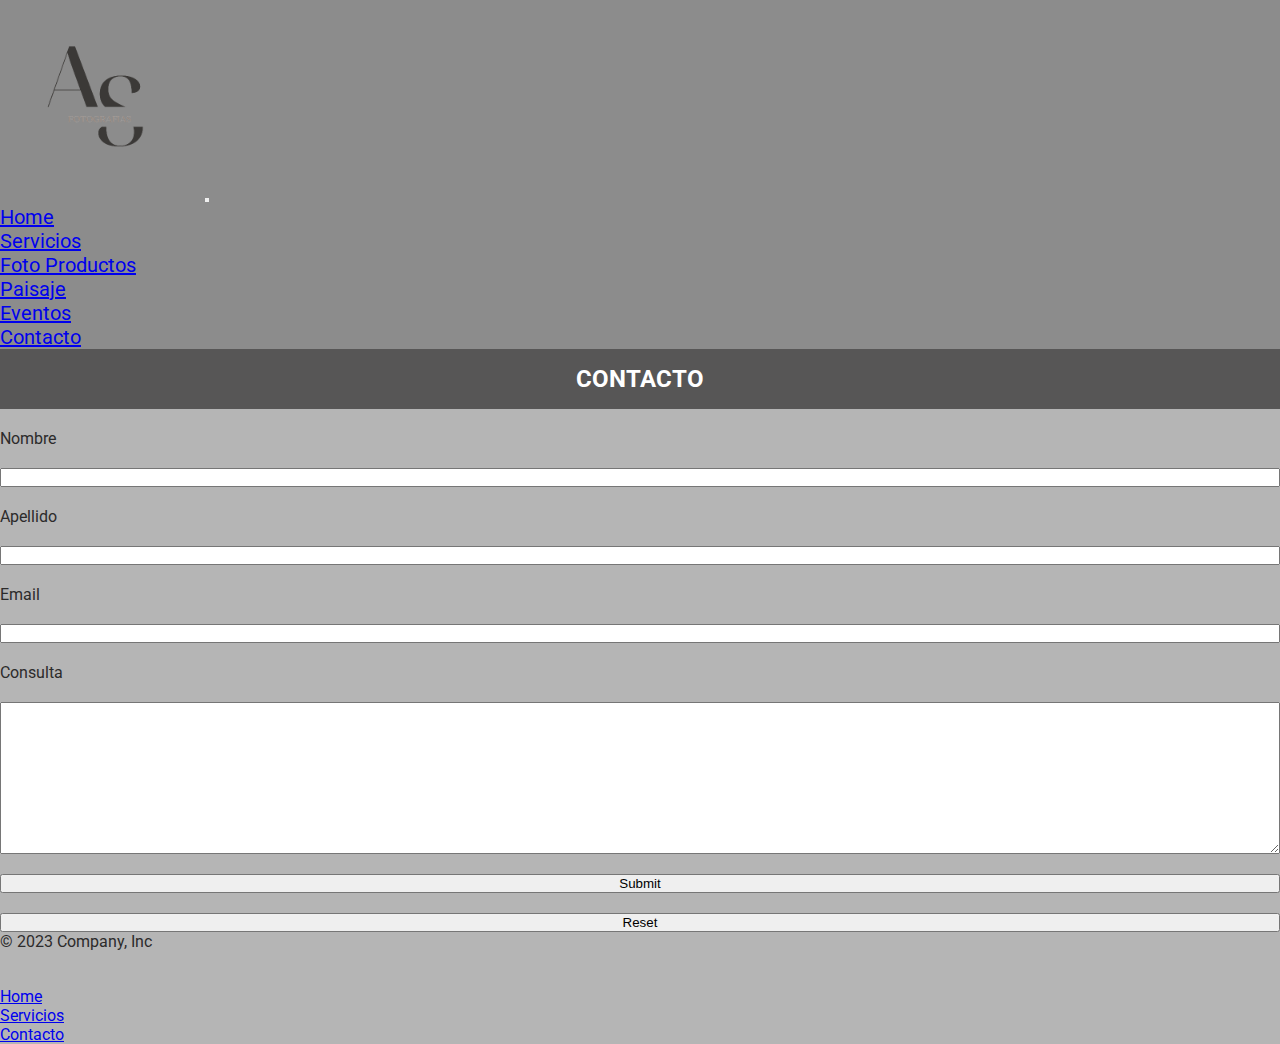
==== paginas/contacto.html @ f702b80f "Preentrega" ====
<!doctype html>
<html lang="en">
  <head>
    <meta charset="utf-8">
    <meta name="viewport" content="width=device-width, initial-scale=1">
    <title>Fotografias A&S - Contacto</title>
    <link href="https://cdn.jsdelivr.net/npm/bootstrap@5.3.1/dist/css/bootstrap.min.css" rel="stylesheet" integrity="sha384-4bw+/aepP/YC94hEpVNVgiZdgIC5+VKNBQNGCHeKRQN+PtmoHDEXuppvnDJzQIu9" crossorigin="anonymous">
    <link rel="stylesheet" href="../css/estilo.css">
  </head>
  <body>
    <!-- HEADER -->
    <!-- Header -->
    <header>
      <nav class="navbar navbar-expand-lg">
        <div class="container-fluid">
          <a class="navbar-brand" href="#"><img class="logo" src="../imagenes/LOGO-removebg-preview.png" alt="logo"></a>
          <button class="navbar-toggler" type="button" data-bs-toggle="collapse" data-bs-target="#navbarSupportedContent" aria-controls="navbarSupportedContent" aria-expanded="false" aria-label="Toggle navigation">
            <span class="navbar-toggler-icon"></span>
          </button>
          <div class="collapse navbar-collapse" id="navbarSupportedContent">
            <ul class="navbar-nav me-auto mb-2 mb-lg-0">
              <li class="nav-item">
                <a class="nav-link active" aria-current="page" href="../index.html">Home</a>
              </li>
              <li class="nav-item dropdown">
                <a class="nav-link dropdown-toggle" href="#" role="button" data-bs-toggle="dropdown" aria-expanded="false">
                  Servicios
                </a>
                <ul class="dropdown-menu">
                  <li><a class="dropdown-item" href="fotoproducto.html">Foto Productos</a></li>
                  <li><a class="dropdown-item" href="paisajes.html"> Paisaje </a></li>
                  <li><a class="dropdown-item" href="eventos.html">Eventos</a></li>
                </ul>
              </li>
              <li class="nav-item">
                <a class="nav-link" aria-current="page" href="contacto.html">Contacto</a>
              </li>
            </ul>
          </div>
        </div>
      </nav>
  </header>
  <!-- Main -->
  <form>
    <div class="titulo mt-1 mb-1">
      <h2> Contacto </h2>
    </div>
    <label  class="formulario"  for="nombre"> Nombre </label>
    <input type="text" id="nombre">
    

    <label  class="formulario" for="Apellido"> Apellido </label>
    <input type="text" id="Apellido">
    

    <label class="formulario"  for="email"> Email </label>
    <input type="email" id="email">
    

    <label class="formulario"  for="consulta"> Consulta</label>
    <textarea name="" id="consulta" cols="30" rows="10"></textarea>

    
    <input class="botonForm" type="submit">
    <input class="botonForm" type="reset">
</form>

   
  <!-- footer -->
  <div class="container">
    <footer class="d-flex flex-wrap justify-content-between align-items-center py-3 my-4 border-top">
      <p class="col-md-4 mb-0 text-body-secondary">&copy; 2023 Company, Inc</p>
  
      <a href="/" class="col-md-4 d-flex align-items-center justify-content-center mb-3 mb-md-0 me-md-auto link-body-emphasis text-decoration-none">
        <svg class="bi me-2" width="40" height="32"><use xlink:href="#bootstrap"/></svg>
      </a>
  
      <ul class="nav col-md-4 justify-content-end">
        <li class="nav-item"><a href="../index.html" class="nav-link px-2 text-body-secondary">Home</a></li>
        <li class="nav-item"><a href="servicios.html" class="nav-link px-2 text-body-secondary">Servicios</a></li>
        <li class="nav-item"><a href="contacto.html" class="nav-link px-2 text-body-secondary">Contacto</a></li>
      
      </ul>
    </footer>
  </div>
  <script src="https://cdn.jsdelivr.net/npm/bootstrap@5.3.1/dist/js/bootstrap.bundle.min.js" integrity="sha384-HwwvtgBNo3bZJJLYd8oVXjrBZt8cqVSpeBNS5n7C8IVInixGAoxmnlMuBnhbgrkm" crossorigin="anonymous"></script>
</body>
</html>
---- css/estilo.css ----
@import url("https://fonts.googleapis.com/css2?family=Roboto:wght@300&display=swap");
* {
  margin: 0;
  padding: 0;
}

body {
  font-family: "Roboto", sans-serif;
  background-color: #b5b5b5;
  color: #2c2b2b;
}

form {
  display: flex;
  flex-direction: column;
  gap: 20px;
}

header {
  background-color: #8c8c8c;
  color: #2c2b2b;
  font-size: 20px;
}
header .logo {
  width: 100px;
  transition: all 4s;
}
header .logo:hover {
  width: 200px;
}

.titulo {
  background-color: rgb(87, 86, 86);
  color: rgb(255, 255, 255);
  text-align: center;
  text-transform: uppercase;
  font-weight: bold;
  padding: 1rem;
}
.titulo .titulo h2 {
  font-size: 3rem;
}

h1 {
  font-weight: 700;
  position: relative;
  padding: 0 5px;
}
h1::before {
  content: "";
  position: absolute;
  height: 10%;
  bottom: 0;
  right: 0;
  left: 0;
  border-radius: 4px;
  background-color: #8c8c8c;
  z-index: -1;
}

.botonComprar {
  background-color: white;
  font-size: 20px;
  text-decoration: none;
  text-transform: uppercase;
  padding: 5px 10px;
  border-radius: 4px;
  font-weight: bold;
}
.botonComprar:hover {
  background-color: #8c8c8c;
}

footer {
  background-color: #b5b5b5;
}

/*# sourceMappingURL=estilo.css.map */
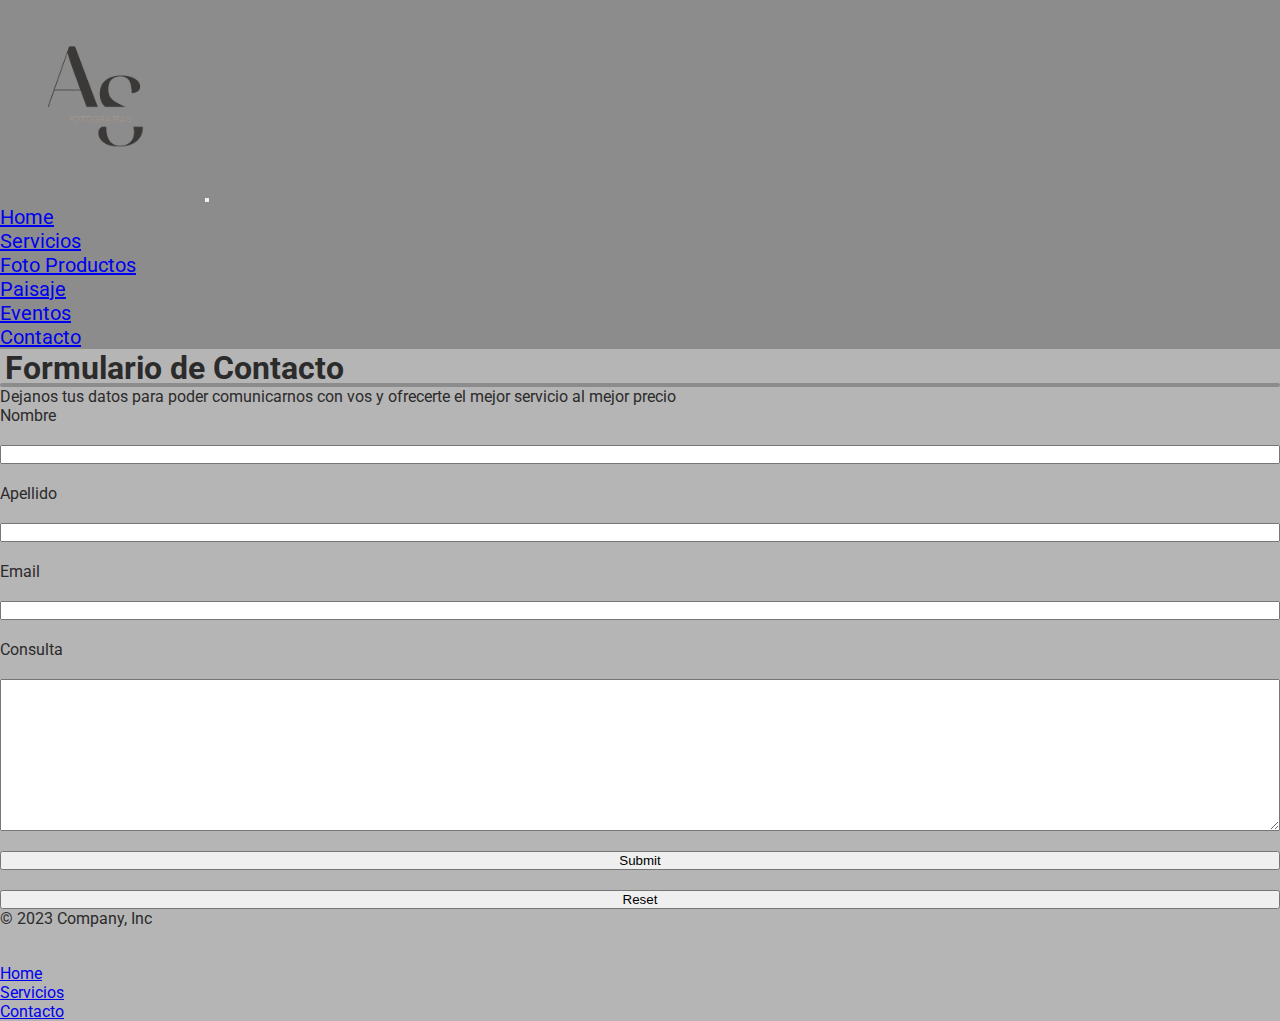
==== commit 069a83fe: "segundo comit" ====
--- a/paginas/contacto.html
+++ b/paginas/contacto.html
@@ -9,7 +9,7 @@
   </head>
   <body>
     <!-- HEADER -->
-    <!-- Header -->
+
     <header>
       <nav class="navbar navbar-expand-lg">
         <div class="container-fluid">
@@ -41,10 +41,11 @@
       </nav>
   </header>
   <!-- Main -->
-  <form>
-    <div class="titulo mt-1 mb-1">
-      <h2> Contacto </h2>
-    </div>
+  
+  <h1>Formulario de Contacto</h1>
+  <p>Dejanos tus datos para poder comunicarnos con vos y ofrecerte el mejor servicio al mejor precio</p>
+
+  <form> 
     <label  class="formulario"  for="nombre"> Nombre </label>
     <input type="text" id="nombre">
     
@@ -58,12 +59,14 @@
     
 
     <label class="formulario"  for="consulta"> Consulta</label>
-    <textarea name="" id="consulta" cols="30" rows="10"></textarea>
+    <textarea name="deja tu consulta" id="consulta" cols="30" rows="10"></textarea>
 
     
     <input class="botonForm" type="submit">
     <input class="botonForm" type="reset">
-</form>
+
+  </form>
+
 
    
   <!-- footer -->
@@ -84,5 +87,5 @@
     </footer>
   </div>
   <script src="https://cdn.jsdelivr.net/npm/bootstrap@5.3.1/dist/js/bootstrap.bundle.min.js" integrity="sha384-HwwvtgBNo3bZJJLYd8oVXjrBZt8cqVSpeBNS5n7C8IVInixGAoxmnlMuBnhbgrkm" crossorigin="anonymous"></script>
-</body>
+  </body>
 </html>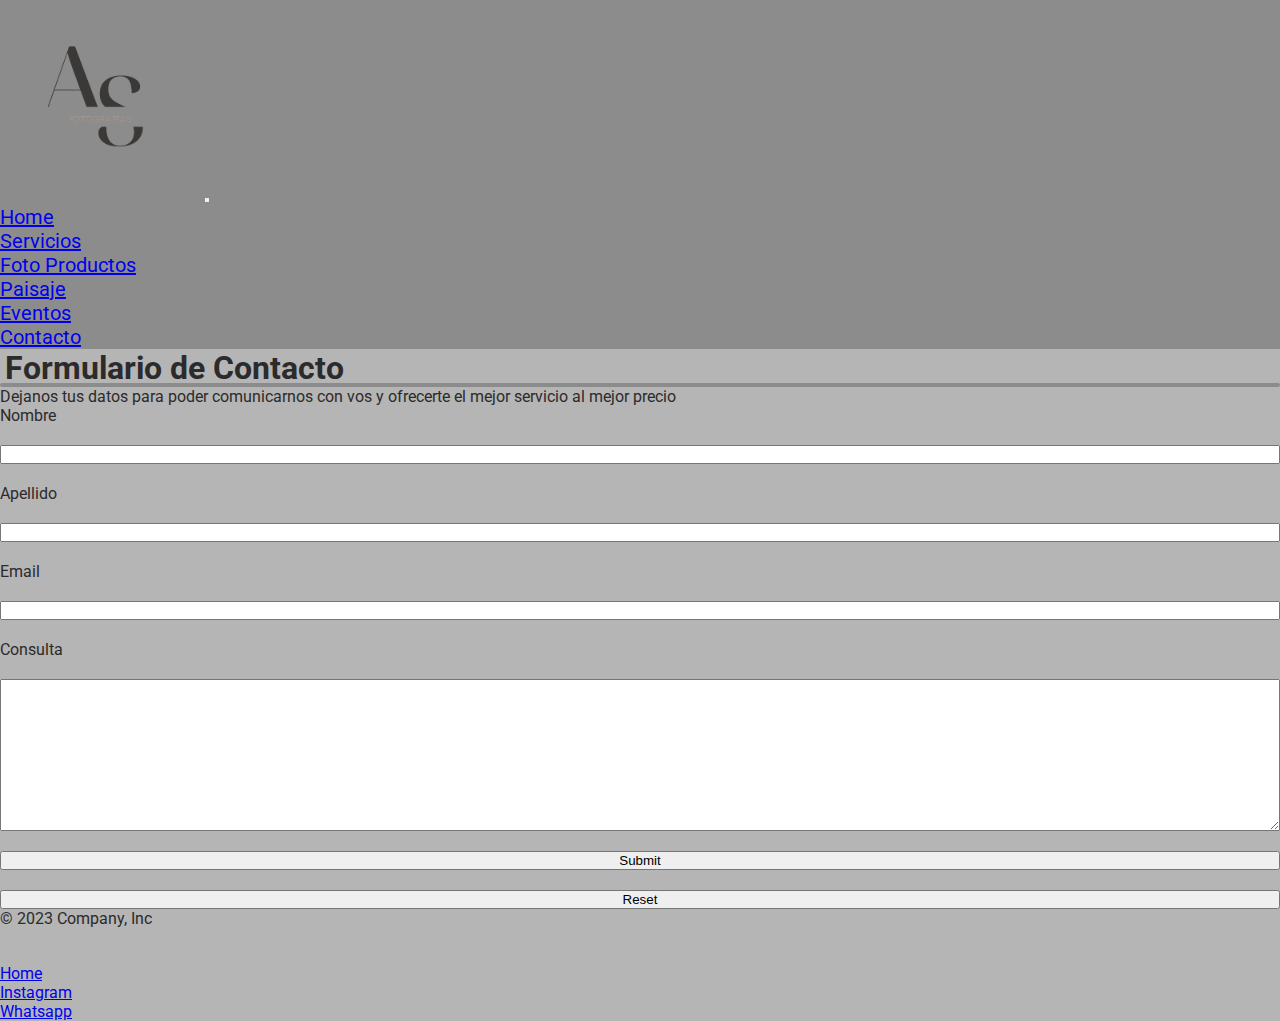
==== commit f31cf5e1: "cuarto commit" ====
--- a/paginas/contacto.html
+++ b/paginas/contacto.html
@@ -1,91 +1,104 @@
 <!doctype html>
 <html lang="en">
-  <head>
-    <meta charset="utf-8">
-    <meta name="viewport" content="width=device-width, initial-scale=1">
-    <title>Fotografias A&S - Contacto</title>
-    <link href="https://cdn.jsdelivr.net/npm/bootstrap@5.3.1/dist/css/bootstrap.min.css" rel="stylesheet" integrity="sha384-4bw+/aepP/YC94hEpVNVgiZdgIC5+VKNBQNGCHeKRQN+PtmoHDEXuppvnDJzQIu9" crossorigin="anonymous">
-    <link rel="stylesheet" href="../css/estilo.css">
-  </head>
-  <body>
-    <!-- HEADER -->
 
-    <header>
-      <nav class="navbar navbar-expand-lg">
-        <div class="container-fluid">
-          <a class="navbar-brand" href="#"><img class="logo" src="../imagenes/LOGO-removebg-preview.png" alt="logo"></a>
-          <button class="navbar-toggler" type="button" data-bs-toggle="collapse" data-bs-target="#navbarSupportedContent" aria-controls="navbarSupportedContent" aria-expanded="false" aria-label="Toggle navigation">
-            <span class="navbar-toggler-icon"></span>
-          </button>
-          <div class="collapse navbar-collapse" id="navbarSupportedContent">
-            <ul class="navbar-nav me-auto mb-2 mb-lg-0">
-              <li class="nav-item">
-                <a class="nav-link active" aria-current="page" href="../index.html">Home</a>
-              </li>
-              <li class="nav-item dropdown">
-                <a class="nav-link dropdown-toggle" href="#" role="button" data-bs-toggle="dropdown" aria-expanded="false">
-                  Servicios
-                </a>
-                <ul class="dropdown-menu">
-                  <li><a class="dropdown-item" href="fotoproducto.html">Foto Productos</a></li>
-                  <li><a class="dropdown-item" href="paisajes.html"> Paisaje </a></li>
-                  <li><a class="dropdown-item" href="eventos.html">Eventos</a></li>
-                </ul>
-              </li>
-              <li class="nav-item">
-                <a class="nav-link" aria-current="page" href="contacto.html">Contacto</a>
-              </li>
-            </ul>
-          </div>
+<head>
+  <meta charset="utf-8">
+  <meta name="viewport" content="width=device-width, initial-scale=1">
+  <title>Fotografias A&S - Contacto</title>
+  <link href="https://cdn.jsdelivr.net/npm/bootstrap@5.3.1/dist/css/bootstrap.min.css" rel="stylesheet"
+    integrity="sha384-4bw+/aepP/YC94hEpVNVgiZdgIC5+VKNBQNGCHeKRQN+PtmoHDEXuppvnDJzQIu9" crossorigin="anonymous">
+  <link rel="stylesheet" href="../css/estilo.css">
+</head>
+
+<body>
+  <!-- HEADER -->
+
+  <header>
+    <nav class="navbar navbar-expand-lg">
+      <div class="container-fluid">
+        <a class="navbar-brand" href="#"><img class="logo" src="../imagenes/LOGO-removebg-preview.png" alt="logo"></a>
+        <button class="navbar-toggler" type="button" data-bs-toggle="collapse" data-bs-target="#navbarSupportedContent"
+          aria-controls="navbarSupportedContent" aria-expanded="false" aria-label="Toggle navigation">
+          <span class="navbar-toggler-icon"></span>
+        </button>
+        <div class="collapse navbar-collapse" id="navbarSupportedContent">
+          <ul class="navbar-nav me-auto mb-2 mb-lg-0">
+            <li class="nav-item">
+              <a class="nav-link active" aria-current="page" href="../index.html">Home</a>
+            </li>
+            <li class="nav-item dropdown">
+              <a class="nav-link dropdown-toggle" href="#" role="button" data-bs-toggle="dropdown"
+                aria-expanded="false">
+                Servicios
+              </a>
+              <ul class="dropdown-menu">
+                <li><a class="dropdown-item" href="fotoproducto.html">Foto Productos</a></li>
+                <li><a class="dropdown-item" href="paisajes.html"> Paisaje </a></li>
+                <li><a class="dropdown-item" href="eventos.html">Eventos</a></li>
+              </ul>
+            </li>
+            <li class="nav-item">
+              <a class="nav-link" aria-current="page" href="contacto.html">Contacto</a>
+            </li>
+          </ul>
         </div>
-      </nav>
+      </div>
+    </nav>
   </header>
   <!-- Main -->
-  
+
   <h1>Formulario de Contacto</h1>
   <p>Dejanos tus datos para poder comunicarnos con vos y ofrecerte el mejor servicio al mejor precio</p>
 
-  <form> 
-    <label  class="formulario"  for="nombre"> Nombre </label>
+  <form>
+    <label class="formulario" for="nombre"> Nombre </label>
     <input type="text" id="nombre">
-    
 
-    <label  class="formulario" for="Apellido"> Apellido </label>
+
+    <label class="formulario" for="Apellido"> Apellido </label>
     <input type="text" id="Apellido">
-    
 
-    <label class="formulario"  for="email"> Email </label>
+
+    <label class="formulario" for="email"> Email </label>
     <input type="email" id="email">
-    
 
-    <label class="formulario"  for="consulta"> Consulta</label>
+
+    <label class="formulario" for="consulta"> Consulta</label>
     <textarea name="deja tu consulta" id="consulta" cols="30" rows="10"></textarea>
 
-    
+
     <input class="botonForm" type="submit">
     <input class="botonForm" type="reset">
 
   </form>
 
 
-   
+
   <!-- footer -->
   <div class="container">
     <footer class="d-flex flex-wrap justify-content-between align-items-center py-3 my-4 border-top">
       <p class="col-md-4 mb-0 text-body-secondary">&copy; 2023 Company, Inc</p>
-  
-      <a href="/" class="col-md-4 d-flex align-items-center justify-content-center mb-3 mb-md-0 me-md-auto link-body-emphasis text-decoration-none">
-        <svg class="bi me-2" width="40" height="32"><use xlink:href="#bootstrap"/></svg>
+
+      <a href="/"
+        class="col-md-4 d-flex align-items-center justify-content-center mb-3 mb-md-0 me-md-auto link-body-emphasis text-decoration-none">
+        <svg class="bi me-2" width="40" height="32">
+          <use xlink:href="#bootstrap" />
+        </svg>
       </a>
-  
+
       <ul class="nav col-md-4 justify-content-end">
         <li class="nav-item"><a href="../index.html" class="nav-link px-2 text-body-secondary">Home</a></li>
-        <li class="nav-item"><a href="servicios.html" class="nav-link px-2 text-body-secondary">Servicios</a></li>
-        <li class="nav-item"><a href="contacto.html" class="nav-link px-2 text-body-secondary">Contacto</a></li>
-      
+        <li class="nav-item"><a href="https://www.instagram.com/"
+            class="nav-link px-2 text-body-secondary">Instagram</a></li>
+        <li class="nav-item"><a href="https://wa.me/message/37CGKDO3Y2T2O1"
+            class="nav-link px-2 text-body-secondary">Whatsapp</a></li>
+
       </ul>
     </footer>
   </div>
-  <script src="https://cdn.jsdelivr.net/npm/bootstrap@5.3.1/dist/js/bootstrap.bundle.min.js" integrity="sha384-HwwvtgBNo3bZJJLYd8oVXjrBZt8cqVSpeBNS5n7C8IVInixGAoxmnlMuBnhbgrkm" crossorigin="anonymous"></script>
-  </body>
+  <script src="https://cdn.jsdelivr.net/npm/bootstrap@5.3.1/dist/js/bootstrap.bundle.min.js"
+    integrity="sha384-HwwvtgBNo3bZJJLYd8oVXjrBZt8cqVSpeBNS5n7C8IVInixGAoxmnlMuBnhbgrkm"
+    crossorigin="anonymous"></script>
+</body>
+
 </html>